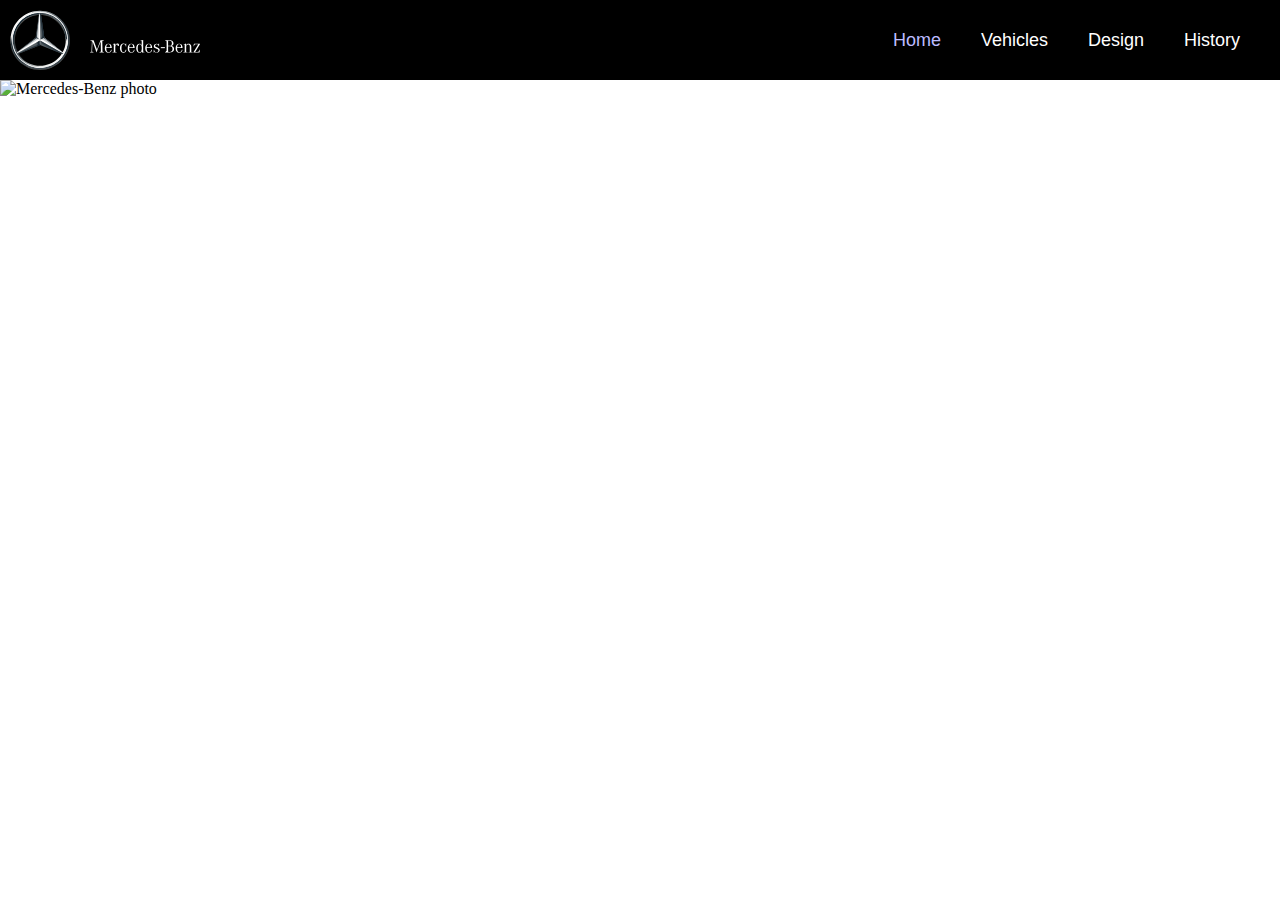
==== index.html @ fd7e2258 "Initial commit" ====
<!DOCTYPE html>
<html lang="en">
<head>
    <meta charset="UTF-8">
    <meta name="viewport" content="width=device-width, initial-scale=1.0">
    <title>Mercedes-Benz</title>
    <link rel="stylesheet" href="styles/style.css">
</head>
<body>  
    <header class="header"></header>
    <section class="home-mercedes-image-section">
        <img src="https://www.mercedes-benz.com/en/company/_jcr_content/root/slider/sliderchilditems/slideritem/image/MQ7-0-image-20191025121730/01-mercedes-benz-ag-company-3400x1440.jpeg" alt="Mercedes-Benz photo">
    </section>
    
    <script src="scripts/script.js"></script>
</body>
</html>
---- styles/style.css ----
* {
    margin: 0;
    padding: 0;
}

@import url('https://fonts.googleapis.com/css2?family=Lato:ital,wght@0,300;0,900;1,900&display=swap');


.header {
    background-color: black;
    height: 80px;
    width: 100%;
    display: flex;
    justify-content: space-between;

}

.logo-with-text-container {
    height: 100%;
    display: flex;
    align-items: center;
    max-width: 20%;
}

.logo {
    max-height: 60px;
    width: auto;
    margin: 5px;
    padding: 5px;
}

.mercedes-benz-text {
    max-height: 40px;
    width: auto;
    margin: 0 5px;
    padding: 0 5px;
}

.nav-item {
    margin: 10px 5px;
    padding: 10px 10px;
}

.nav-link {
    text-decoration: none;
    color: white;
    font-family: Arial, Helvetica, sans-serif;
    font-size: 18px;
    -webkit-transition: color 0.2s;
    -moz-transition:    color 0.2s;
    -ms-transition:     color 0.2s;
    -o-transition:      color 0.2s;
    transition:         color 0.2s;
}

.nav-link:hover {
    color: rgb(76, 125, 223) ;
}

.navbar {
    max-width: 80%;
    align-items: center;
    margin: 5px 0;
    padding: 5px 0;
}

.nav-list {
    display: flex;
    align-items: center;
    max-width: 100%;
    height: 100%;
    list-style: none;
}

.nav-item {
    display: inline-flex;
    margin: 0 10px;
}

.nav-item:last-child {
    margin-right: 20px;
    padding-right: 20px;
}

.active {
    color: rgb(188, 188, 255);
}

.home-mercedes-image-section {
    max-height: 800px;
    width: auto;
}

.home-mercedes-image-section img {
    max-width: 100%;
    height: auto;
    -webkit-animation: fadein 1s ease-in-out;
    -moz-animation: fadein 1s ease-in-out;
    -o-animation: fadein 1s ease-in-out;
    animation: fadein 1s ease-in-out;
}

@keyframes fadein {
    from { opacity: 0; }
    to   { opacity: 1; }
}

@-moz-keyframes fadein {
    from { opacity: 0; }
    to   { opacity: 1; }
}

@-webkit-keyframes fadein {
    from { opacity: 0; }
    to   { opacity: 1; }
}

@-ms-keyframes fadein {
    from { opacity: 0; }
    to   { opacity: 1; }
}

@-o-keyframes fadein {
    from { opacity: 0; }
    to   { opacity: 1; }
}
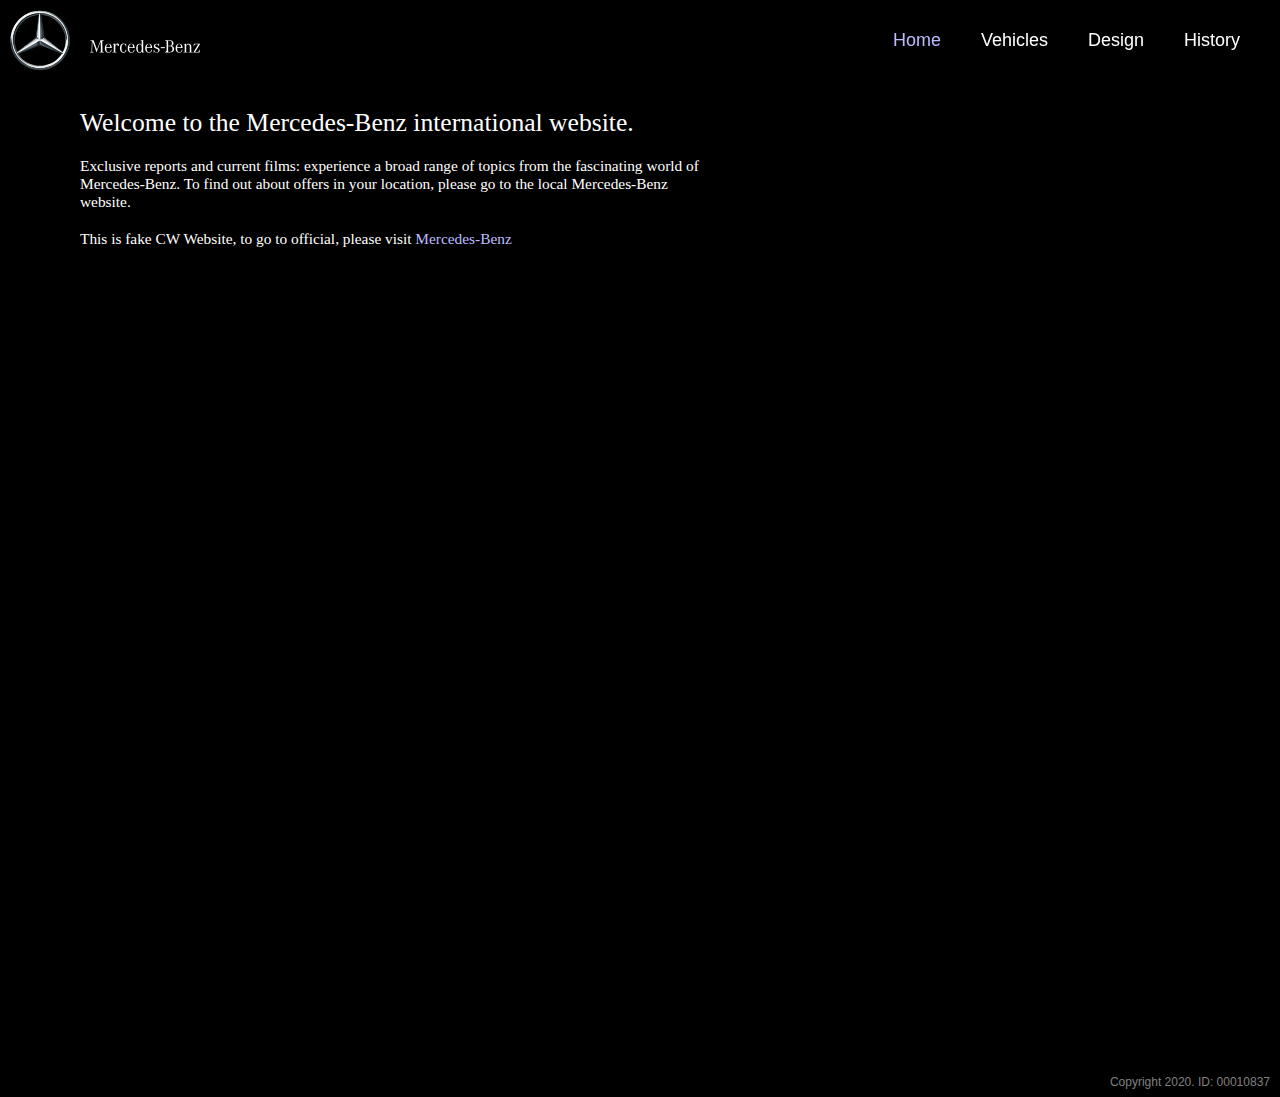
==== commit 40b1f95f: "Made an articles section, only images for now" ====
--- a/index.html
+++ b/index.html
@@ -1,17 +1,49 @@
 <!DOCTYPE html>
 <html lang="en">
+
 <head>
     <meta charset="UTF-8">
     <meta name="viewport" content="width=device-width, initial-scale=1.0">
     <title>Mercedes-Benz</title>
     <link rel="stylesheet" href="styles/style.css">
 </head>
-<body>  
+
+<body>
     <header class="header"></header>
     <section class="home-mercedes-image-section">
-        <img src="https://www.mercedes-benz.com/en/company/_jcr_content/root/slider/sliderchilditems/slideritem/image/MQ7-0-image-20191025121730/01-mercedes-benz-ag-company-3400x1440.jpeg" alt="Mercedes-Benz photo">
+        <img src="https://www.mercedes-benz.com/en/company/_jcr_content/root/slider/sliderchilditems/slideritem/image/MQ7-0-image-20191025121730/01-mercedes-benz-ag-company-3400x1440.jpeg"
+            alt="Mercedes-Benz photo">
     </section>
-    
+    <section class="welcome-section">
+        <div>
+            <p>Welcome to the Mercedes-Benz international website.</p>
+            <p>Exclusive reports and current films: experience a broad range of topics from the fascinating world of
+                Mercedes-Benz. To find out about offers in your location, please go to the local Mercedes-Benz website.
+            </p>
+            <p>This is fake CW Website, to go to official, please visit <a
+                    href="https://www.mercedes-benz.com/en/">Mercedes-Benz</a></p>
+        </div>
+    </section>
+    <section class="article-section">
+        <article class="article article-wide article-tall" style="background-image: url('https://www.mercedes-benz.com/en/classic/_jcr_content/image/MQ6-8-image-20190122151230/mbcom_classic_uebersicht_280sl_11_2560x1440_va.jpeg');">
+        </article>
+        <article class="article" style="background-image: url('https://www.mercedes-benz.com/en/lifestyle/classic-magazine/with-a-tank-full-of-blues/_jcr_content/image/MQ6-8-image-20201030134929/01-mercedes-benz-classic-magazine-with-a-tank-full-of-blues-2560x1440.jpeg');">
+        </article>
+        <article class="article" style="background-image: url('https://www.mercedes-benz.com/en/eq-formulae/_jcr_content/image/MQ6-8-image-20200727152825/Mercedes-Benz-EQ-Formula_E_Team_santiago_teserjpeg.jpeg');">
+        </article>
+        <article class="article" style="background-image: url('https://www.mercedes-benz.com/en/eq-formulae/we-race-the-city/season/pre-season-testing-valencia/_jcr_content/image/MQ6-8-image-20201202090558/mercedes-benz-eq-formula-e-team_pre-season_testing_valencial_Gallery01_16-9jpeg.jpeg');">
+        </article>
+        <article class="article" style="background-image: url('https://www.mercedes-benz.com/en/classic/museum/dream-cars/_jcr_content/image/MQ6-8-image-20201124104505/00-mercedes-benz-classic-cars-dream-cars-2560x1440.jpeg');">
+        </article>
+        <article class="article" style="background-image: url('https://www.mercedes-benz.com/en/classic/history/the-history-of-the-mercedes-benz-s-class/_jcr_content/image/MQ6-8-image-20200408141741/01-mercedes-benz-museum-10-absolute-beauties-2560x1440.jpeg');">
+        </article>
+    </section>
+
+    <footer class="footer">
+        <p>Copyright 2020. ID: 00010837</p>
+    </footer>
+
     <script src="scripts/script.js"></script>
 </body>
+
 </html>--- a/styles/style.css
+++ b/styles/style.css
@@ -3,16 +3,31 @@
     padding: 0;
 }
 
+body {
+    color: white;
+}
+
 @import url('https://fonts.googleapis.com/css2?family=Lato:ital,wght@0,300;0,900;1,900&display=swap');
-
-
+@import url('https://fonts.googleapis.com/css2?family=Castoro&display=swap');
 .header {
+    position: fixed;
     background-color: black;
     height: 80px;
     width: 100%;
     display: flex;
     justify-content: space-between;
-
+    top: 0;
+    z-index: 100;
+    -webkit-transition: all 0.3s ease;
+    -moz-transition: all 0.3s ease;
+    -ms-transition: all 0.3s ease;
+    -o-transition: all 0.3s ease;
+    transition: all 0.3s ease;
+    box-shadow: 0 1px 25px rgba(0, 0, 0, .1);
+}
+
+.header.hide {
+    top: -81px;
 }
 
 .logo-with-text-container {
@@ -47,14 +62,14 @@
     font-family: Arial, Helvetica, sans-serif;
     font-size: 18px;
     -webkit-transition: color 0.2s;
-    -moz-transition:    color 0.2s;
-    -ms-transition:     color 0.2s;
-    -o-transition:      color 0.2s;
-    transition:         color 0.2s;
+    -moz-transition: color 0.2s;
+    -ms-transition: color 0.2s;
+    -o-transition: color 0.2s;
+    transition: color 0.2s;
 }
 
 .nav-link:hover {
-    color: rgb(76, 125, 223) ;
+    color: rgb(76, 125, 223);
 }
 
 .navbar {
@@ -87,13 +102,13 @@
 }
 
 .home-mercedes-image-section {
-    max-height: 800px;
-    width: auto;
+    width: 100%;
+    height: auto;
 }
 
 .home-mercedes-image-section img {
-    max-width: 100%;
-    height: auto;
+    display: block;
+    width: 100%;
     -webkit-animation: fadein 1s ease-in-out;
     -moz-animation: fadein 1s ease-in-out;
     -o-animation: fadein 1s ease-in-out;
@@ -101,26 +116,194 @@
 }
 
 @keyframes fadein {
-    from { opacity: 0; }
-    to   { opacity: 1; }
+    from {
+        opacity: 0;
+    }
+    to {
+        opacity: 1;
+    }
 }
 
 @-moz-keyframes fadein {
-    from { opacity: 0; }
-    to   { opacity: 1; }
+    from {
+        opacity: 0;
+    }
+    to {
+        opacity: 1;
+    }
 }
 
 @-webkit-keyframes fadein {
-    from { opacity: 0; }
-    to   { opacity: 1; }
+    from {
+        opacity: 0;
+    }
+    to {
+        opacity: 1;
+    }
 }
 
 @-ms-keyframes fadein {
-    from { opacity: 0; }
-    to   { opacity: 1; }
+    from {
+        opacity: 0;
+    }
+    to {
+        opacity: 1;
+    }
 }
 
 @-o-keyframes fadein {
-    from { opacity: 0; }
-    to   { opacity: 1; }
+    from {
+        opacity: 0;
+    }
+    to {
+        opacity: 1;
+    }
+}
+
+.welcome-section {
+    width: 100%;
+    height: auto;
+    background-color: black;
+}
+
+.welcome-section>div {
+    display: flex;
+    flex-direction: column;
+    width: 50%;
+    height: 100%;
+    padding: 5rem;
+}
+
+.welcome-section p:first-child {
+    font-family: 'Castoro', serif;
+    font-size: 2vw;
+}
+
+.welcome-section p {
+    font-size: 1.2vw;
+    margin: 0.3rem 0;
+    padding: 0.3rem 0;
+}
+
+.welcome-section a {
+    text-decoration: none;
+    color: rgb(188, 188, 255);
+    -webkit-transition: color 0.2s;
+    -moz-transition: color 0.2s;
+    -ms-transition: color 0.2s;
+    -o-transition: color 0.2s;
+    transition: color 0.2s;
+}
+
+.welcome-section a:hover {
+    color: rgb(76, 125, 223);
+}
+
+::-webkit-scrollbar {
+    width: 10px;
+}
+
+::-webkit-scrollbar-track {
+    background: black;
+}
+
+::-webkit-scrollbar-thumb {
+    background: rgb(161, 161, 161);
+}
+
+::-webkit-scrollbar-thumb:hover {
+    background: rgb(187, 187, 187);
+}
+
+.article-section {
+    width: 100%;
+    display: grid;
+    gap: 0.3rem;
+    grid-template-columns: repeat(auto-fit, minmax(360px, 1fr));
+    grid-auto-rows: 240px;
+    background-color: black;
+    --stagger-delay: 200ms;
+}
+
+.article {
+    background-size: cover;
+    background-position: center;
+    background-repeat: no-repeat;
+    display: flex;
+    flex-direction: column;
+    height: 100%;
+    width: 100%;
+    box-shadow: rgba(3, 8, 20, 0.1) 0px 0.15rem 0.5rem, rgba(2, 8, 20, 0.1) 0px 0.75rem 0.175rem;
+    transition: all 500ms;
+    background-color: black;
+    justify-content: center;
+    align-items: center;
+    overflow: hidden;
+    visibility: hidden;
+}
+
+.animate {
+    animation: articleAppearance 700ms ease-out;
+    animation-fill-mode: backwards;
+}
+
+@keyframes articleAppearance {
+    from {
+        opacity: 0;
+        transform: scale(0.3);
+    }
+    to {
+        opacity: 1;
+        transform: scale(1);
+    }
+}
+
+article:nth-child(1) {
+    animation-delay: calc(var(--stagger-delay) * 1);
+}
+article:nth-child(2) {
+    animation-delay: calc(var(--stagger-delay) * 2);
+}
+article:nth-child(3) {
+    animation-delay: calc(var(--stagger-delay) * 3);
+}
+article:nth-child(4) {
+    animation-delay: calc(var(--stagger-delay) * 4);
+}
+article:nth-child(5) {
+    animation-delay: calc(var(--stagger-delay) * 5);
+}
+article:nth-child(6) {
+    animation-delay: calc(var(--stagger-delay) * 6);
+}
+
+.article:hover {
+    box-shadow: rgba(3, 8, 20, 0.1) 0px 0.35rem 1.175rem, rgba(2, 8, 20, 0.1) 0px 0.175rem 0.5rem;
+    transform: translateY(-10px) scale(1.03);
+    z-index: 1;
+}
+
+@media screen and (min-width: 730px) {
+    .article-tall {
+        grid-row: span 2 / auto;
+    }
+    .article-wide {
+        grid-column: span 2 / auto;
+    }
+}
+
+.footer {
+    height: 30px;
+    width: 100%;
+    display: flex;
+    justify-content: flex-end;
+    align-items: center;
+    background-color: black;
+    font-family: Arial, Helvetica, sans-serif;
+    color: gray;
+    font-size: 12px;
+}
+
+.footer p {
+    padding-right: 10px;
 }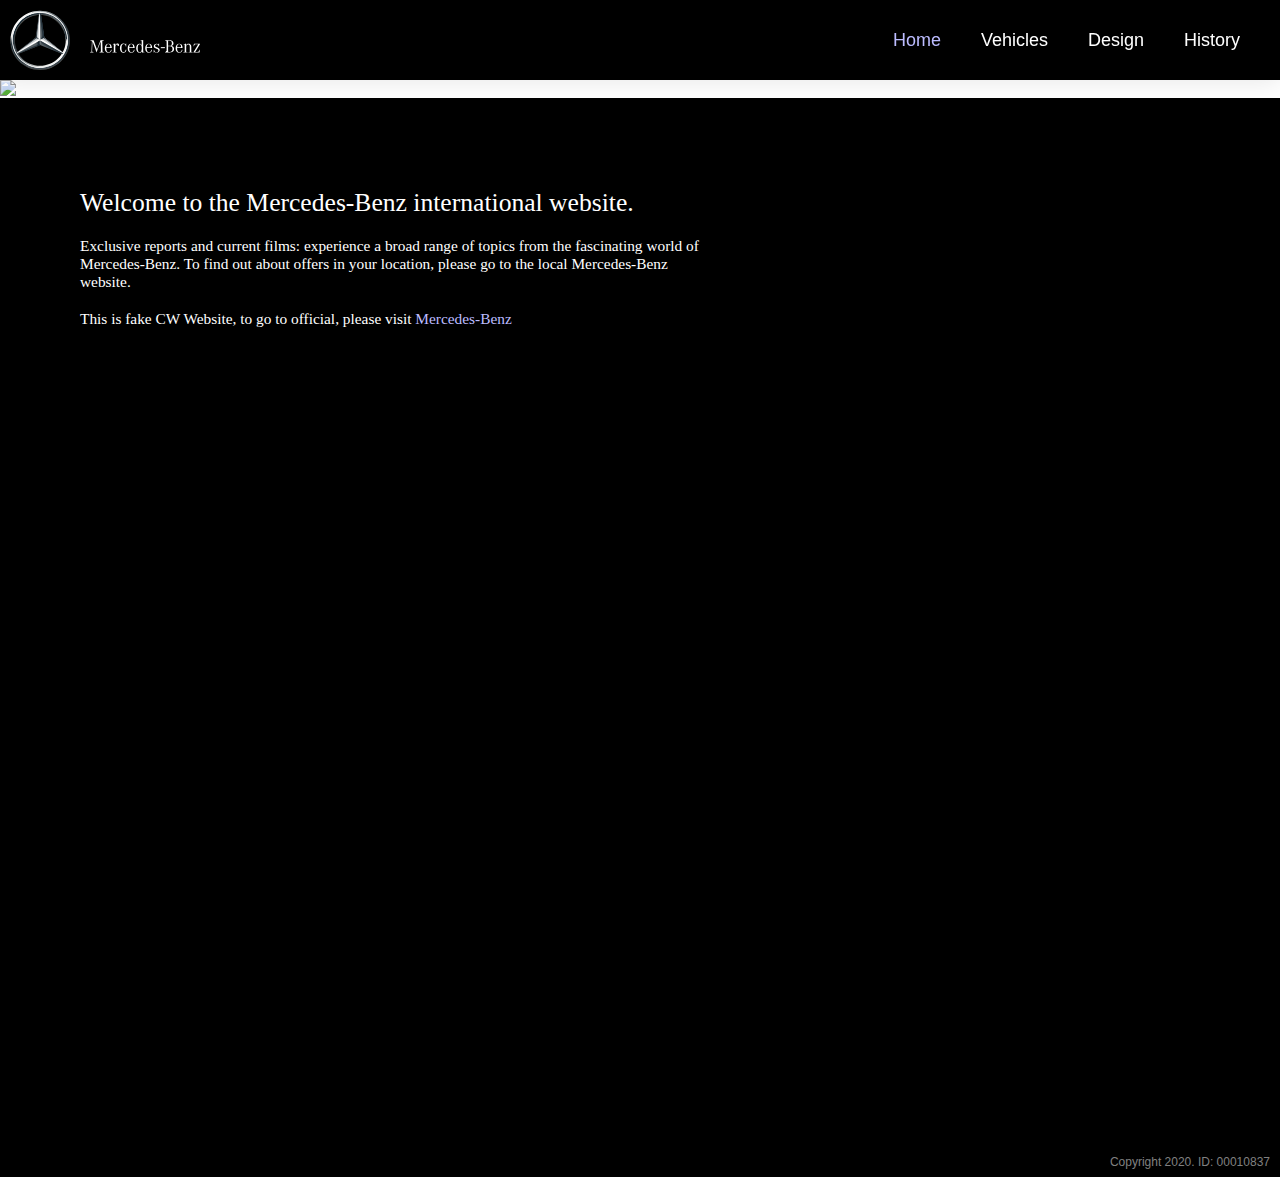
==== commit d2f3eb0c: "finished articles gallery" ====
--- a/index.html
+++ b/index.html
@@ -10,6 +10,7 @@
 
 <body>
     <header class="header"></header>
+    <section class="empty-header-place"></section>
     <section class="home-mercedes-image-section">
         <img src="https://www.mercedes-benz.com/en/company/_jcr_content/root/slider/sliderchilditems/slideritem/image/MQ7-0-image-20191025121730/01-mercedes-benz-ag-company-3400x1440.jpeg"
             alt="Mercedes-Benz photo">
@@ -25,17 +26,48 @@
         </div>
     </section>
     <section class="article-section">
-        <article class="article article-wide article-tall" style="background-image: url('https://www.mercedes-benz.com/en/classic/_jcr_content/image/MQ6-8-image-20190122151230/mbcom_classic_uebersicht_280sl_11_2560x1440_va.jpeg');">
+        <article class="article article-wide article-tall"
+            style="background-image: url('https://www.mercedes-benz.com/en/classic/_jcr_content/image/MQ6-8-image-20190122151230/mbcom_classic_uebersicht_280sl_11_2560x1440_va.jpeg');">
+            <div class="text-on-article-container">
+                <p>Mercedes-Benz Classic: Classics, festivals and milestones.</p>
+                <p>Mercedes-Benz Classic: Experience milestones and enjoy emotional insights into the history of the
+                    inventor ...</p>
+            </div>
         </article>
-        <article class="article" style="background-image: url('https://www.mercedes-benz.com/en/lifestyle/classic-magazine/with-a-tank-full-of-blues/_jcr_content/image/MQ6-8-image-20201030134929/01-mercedes-benz-classic-magazine-with-a-tank-full-of-blues-2560x1440.jpeg');">
+        <article class="article"
+            style="background-image: url('https://www.mercedes-benz.com/en/lifestyle/classic-magazine/with-a-tank-full-of-blues/_jcr_content/image/MQ6-8-image-20201030134929/01-mercedes-benz-classic-magazine-with-a-tank-full-of-blues-2560x1440.jpeg');">
+            <div class="text-on-article-container">
+                <p>With a tank full of blues.</p>
+                <p>The legendary rock stars Robby Krieger and Brian Auger cruised through Los Angeles with a Mercedes-Benz 300...</p>
+            </div>
         </article>
-        <article class="article" style="background-image: url('https://www.mercedes-benz.com/en/eq-formulae/_jcr_content/image/MQ6-8-image-20200727152825/Mercedes-Benz-EQ-Formula_E_Team_santiago_teserjpeg.jpeg');">
+        <article class="article"
+            style="background-image: url('https://www.mercedes-benz.com/en/eq-formulae/_jcr_content/image/MQ6-8-image-20200727152825/Mercedes-Benz-EQ-Formula_E_Team_santiago_teserjpeg.jpeg');">
+            <div class="text-on-article-container">
+                <p>EQ Formula E Team</p>
+                <p>EQ Formula E Team</p>
+            </div>
         </article>
-        <article class="article" style="background-image: url('https://www.mercedes-benz.com/en/eq-formulae/we-race-the-city/season/pre-season-testing-valencia/_jcr_content/image/MQ6-8-image-20201202090558/mercedes-benz-eq-formula-e-team_pre-season_testing_valencial_Gallery01_16-9jpeg.jpeg');">
+        <article class="article"
+            style="background-image: url('https://www.mercedes-benz.com/en/eq-formulae/we-race-the-city/season/pre-season-testing-valencia/_jcr_content/image/MQ6-8-image-20201202090558/mercedes-benz-eq-formula-e-team_pre-season_testing_valencial_Gallery01_16-9jpeg.jpeg');">
+            <div class="text-on-article-container">
+                <p>Pre-Season Testing in Valencia.</p>
+                <p>509 laps, some 1,597: The preparations by the team for Season 7 reach final stage with official testing in ...</p>
+            </div>
         </article>
-        <article class="article" style="background-image: url('https://www.mercedes-benz.com/en/classic/museum/dream-cars/_jcr_content/image/MQ6-8-image-20201124104505/00-mercedes-benz-classic-cars-dream-cars-2560x1440.jpeg');">
+        <article class="article"
+            style="background-image: url('https://www.mercedes-benz.com/en/classic/museum/dream-cars/_jcr_content/image/MQ6-8-image-20201124104505/00-mercedes-benz-classic-cars-dream-cars-2560x1440.jpeg');">
+            <div class="text-on-article-container">
+                <p>Dream cars.</p>
+                <p>With the help of our colleagues from the Mercedes-Benz Museum, we brought all of our dream cars together.</p>
+            </div>
         </article>
-        <article class="article" style="background-image: url('https://www.mercedes-benz.com/en/classic/history/the-history-of-the-mercedes-benz-s-class/_jcr_content/image/MQ6-8-image-20200408141741/01-mercedes-benz-museum-10-absolute-beauties-2560x1440.jpeg');">
+        <article class="article"
+            style="background-image: url('https://www.mercedes-benz.com/en/classic/history/the-history-of-the-mercedes-benz-s-class/_jcr_content/image/MQ6-8-image-20200408141741/01-mercedes-benz-museum-10-absolute-beauties-2560x1440.jpeg');">
+            <div class="text-on-article-container">
+                <p>The history of the Mercedes-Benz S-Class.</p>
+                <p>Discover the different model series of over 100 years of Mercedes-Benz S-Class.</p>
+            </div>
         </article>
     </section>
 
--- a/styles/style.css
+++ b/styles/style.css
@@ -30,11 +30,18 @@
     top: -81px;
 }
 
+.empty-header-place {
+    width: 100%;
+    height: 80px;
+    margin: 0;
+    padding: 0;
+}
+
 .logo-with-text-container {
     height: 100%;
     display: flex;
     align-items: center;
-    max-width: 20%;
+    max-width: 40%;
 }
 
 .logo {
@@ -240,6 +247,8 @@
     align-items: center;
     overflow: hidden;
     visibility: hidden;
+    flex-direction: column;
+    justify-content: flex-end;
 }
 
 .animate {
@@ -261,20 +270,57 @@
 article:nth-child(1) {
     animation-delay: calc(var(--stagger-delay) * 1);
 }
+
 article:nth-child(2) {
     animation-delay: calc(var(--stagger-delay) * 2);
 }
+
 article:nth-child(3) {
     animation-delay: calc(var(--stagger-delay) * 3);
 }
+
 article:nth-child(4) {
     animation-delay: calc(var(--stagger-delay) * 4);
 }
+
 article:nth-child(5) {
     animation-delay: calc(var(--stagger-delay) * 5);
 }
+
 article:nth-child(6) {
     animation-delay: calc(var(--stagger-delay) * 6);
+}
+
+.text-on-article-container {
+    width: 100%;
+    background-color: rgba(0, 0, 0, .4);
+    max-height: max(8%, 45px);
+    transition: max-height .5s linear, background-color 0.5s ease-in-out;
+}
+
+.article:hover .text-on-article-container {
+    max-height: 100%;
+    background-color: rgba(0, 0, 0, 0.7);
+}
+
+.text-on-article-container p:first-child {
+    font-size: max(2vw, 25px);
+    font-family: 'Castoro', serif;
+}
+
+.text-on-article-container p {
+    padding: 0.3rem 0.5rem;
+    font-size: max(1.2vw, 18px);
+    overflow: hidden;
+    text-overflow: ellipsis;
+    white-space: nowrap;
+    opacity: 1;
+    transition: transform 0.5s ease-in-out;
+}
+
+.article:hover .text-on-article-container p {
+    transform: translateX(10px);
+    white-space: normal;
 }
 
 .article:hover {
@@ -306,4 +352,41 @@
 
 .footer p {
     padding-right: 10px;
+}
+
+@media screen and (max-width: 640px) {
+    .header {
+        flex-direction: column;
+        height: 120px;
+        justify-content: center;
+        align-items: center;
+    }
+    .header.hide {
+        top: -121px;
+    }
+    .empty-header-place {
+        height: 120px;
+    }
+    .logo {
+        margin: 0;
+        padding: 0;
+    }
+    .logo-with-text-container {
+        margin: 5px 0 0 0;
+        padding: 5px 0 0 0;
+        max-width: 100%;
+    }
+    .navbar {
+        max-width: 100%;
+    }
+    .welcome-section>div {
+        padding: 20px;
+        width: 90%;
+    }
+    .welcome-section p:first-child {
+        font-size: 4vw;
+    }
+    .welcome-section p {
+        font-size: 2.4vw;
+    }
 }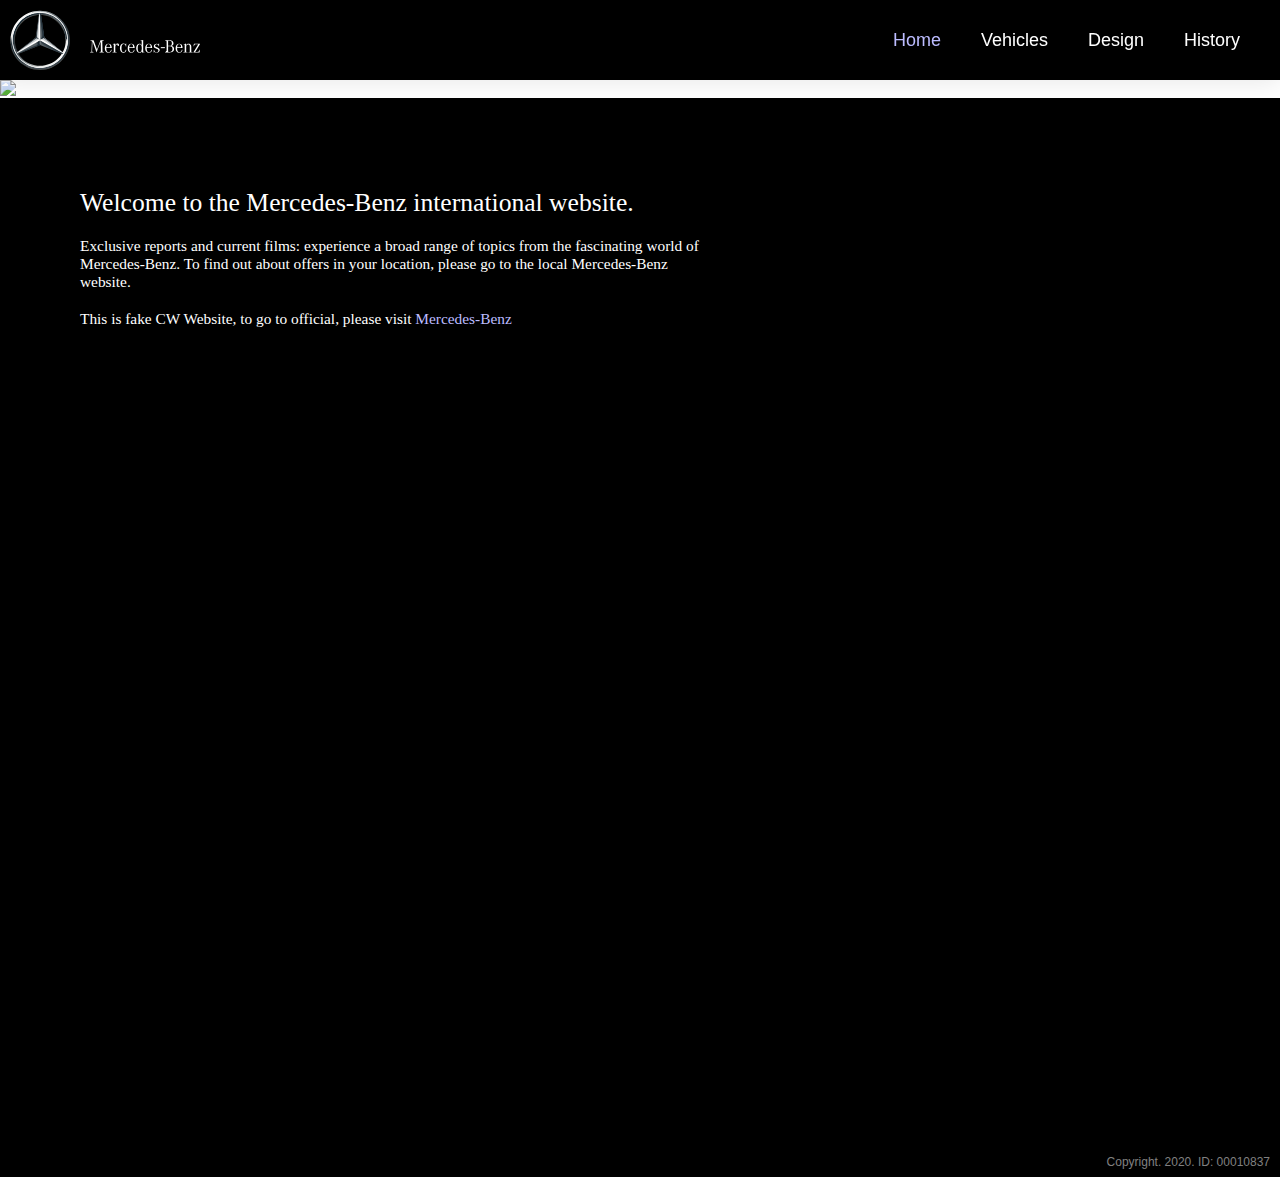
==== commit 42f34d8a: "Added vehicles to vehicles.html" ====
--- a/index.html
+++ b/index.html
@@ -10,7 +10,6 @@
 
 <body>
     <header class="header"></header>
-    <section class="empty-header-place"></section>
     <section class="home-mercedes-image-section">
         <img src="https://www.mercedes-benz.com/en/company/_jcr_content/root/slider/sliderchilditems/slideritem/image/MQ7-0-image-20191025121730/01-mercedes-benz-ag-company-3400x1440.jpeg"
             alt="Mercedes-Benz photo">
@@ -72,7 +71,6 @@
     </section>
 
     <footer class="footer">
-        <p>Copyright 2020. ID: 00010837</p>
     </footer>
 
     <script src="scripts/script.js"></script>
--- a/styles/style.css
+++ b/styles/style.css
@@ -232,6 +232,13 @@
     --stagger-delay: 200ms;
 }
 
+@media screen and (min-width: 1500px) {
+    .article-section {
+        grid-template-columns: repeat(auto-fit, minmax(540px, 1fr));
+        grid-auto-rows: 360px;
+    }
+}
+
 .article {
     background-size: cover;
     background-position: center;
@@ -389,4 +396,80 @@
     .welcome-section p {
         font-size: 2.4vw;
     }
+}
+
+.vehicles-section {
+    width: 100%;
+    height: auto;
+    display: flex;
+    flex-direction: column;
+    justify-content: center;
+    align-items: center;
+    color: black;
+}
+
+.vehicles-header {
+    margin: 10px;
+    padding: 10px;
+}
+
+.vehicles-header-text {
+    font-size: 4vw;
+    font-family: 'Castoro', serif;
+}
+
+#vehicles-container {
+    width: 90%;
+    display: grid;
+    grid-template-columns: repeat(auto-fit, minmax(360px, 1fr));
+    column-gap: 5px;
+    row-gap: 15px;
+}
+
+.vehicle-container {
+    display: flex;
+    flex-direction: column;
+    justify-content: center;
+    align-items: center;
+    box-shadow: rgba(3, 8, 20, 0.1) 0px 0.15rem 0.5rem, rgba(2, 8, 20, 0.1) 0px 0.75rem 0.175rem;
+    transition: all 500ms;
+}
+
+.vehicle-container:hover {
+    box-shadow: rgba(3, 8, 20, 0.1) 0px 0.35rem 1.175rem, rgba(2, 8, 20, 0.1) 0px 0.175rem 0.5rem;
+    z-index: 1;
+}
+
+.vehicle-container:hover img {
+    transform: translateY(-10px) scale(1.03);
+}
+
+.vehicle-container p {
+    display: block;
+    padding: 10px;
+    text-align: center;
+}
+
+.vehicle-container img {
+    width: 100%;
+    height: auto;
+    transition: all 500ms;
+}
+
+.vehicle-name {
+    font-size: max(20px, 2vw);
+    font-family: 'Castoro', serif;
+}
+
+.vehicle-price {
+    font-size: max(12px, 1.2vw);
+    opacity: 0.7;
+}
+
+.vehicle-short-description {
+    font-size: max(14px, 1.4vw);
+}
+
+.little-empty-space {
+    height: 50px;
 }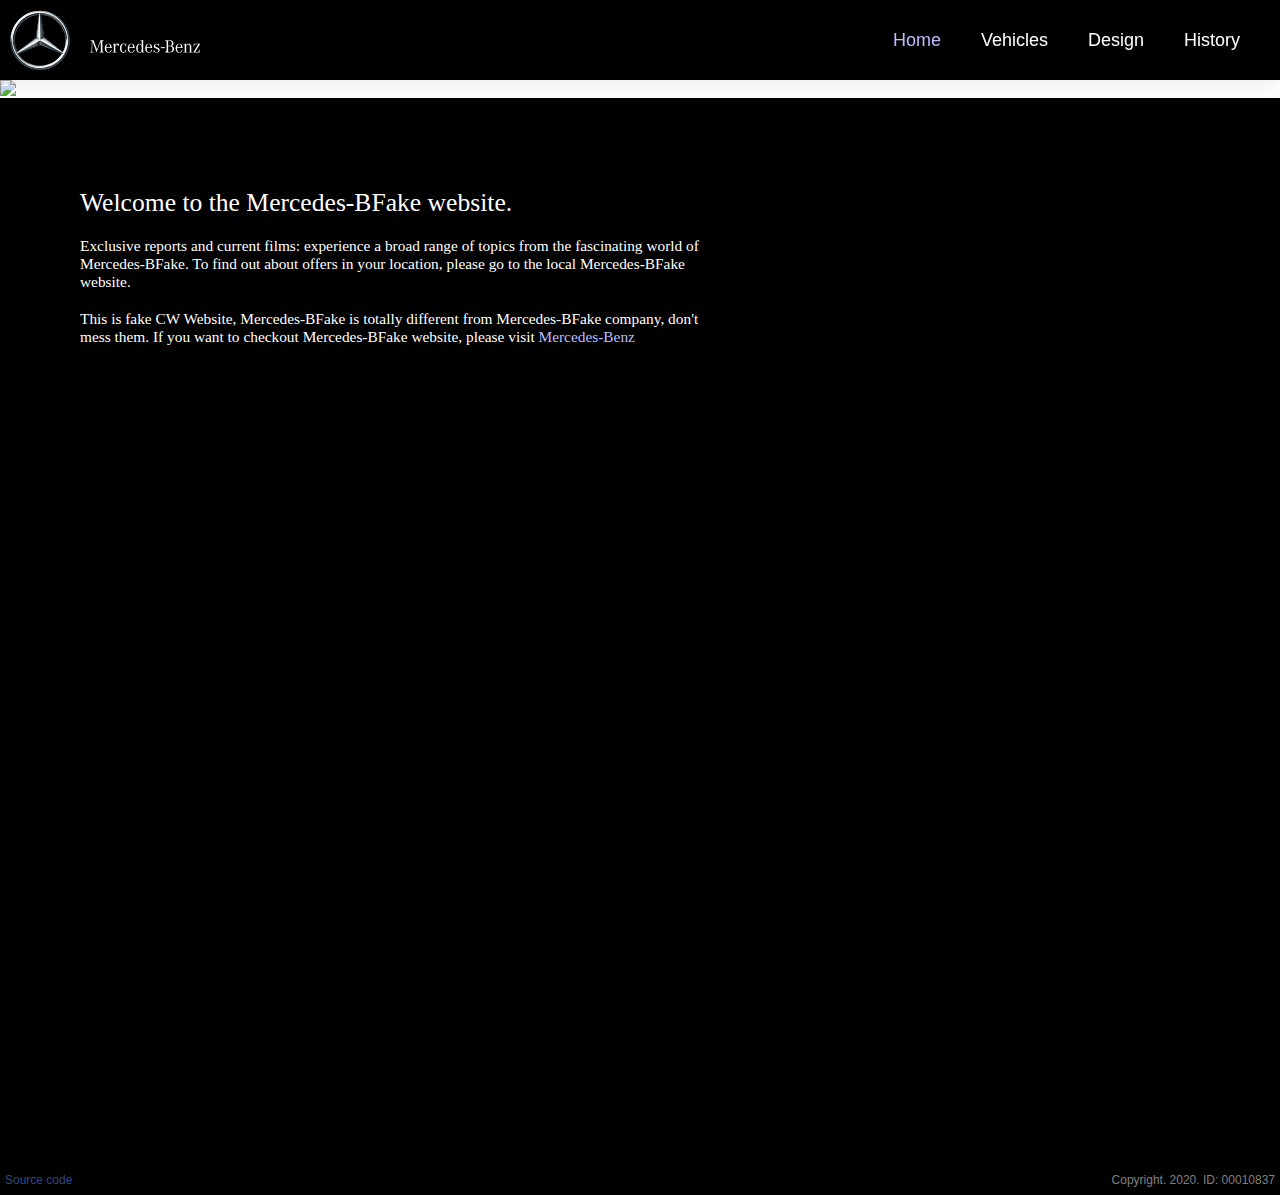
==== commit f1b82716: "added history page" ====
--- a/index.html
+++ b/index.html
@@ -4,23 +4,23 @@
 <head>
     <meta charset="UTF-8">
     <meta name="viewport" content="width=device-width, initial-scale=1.0">
-    <title>Mercedes-Benz</title>
+    <title>Mercedes-BFake</title>
     <link rel="stylesheet" href="styles/style.css">
 </head>
 
 <body>
     <header class="header"></header>
-    <section class="home-mercedes-image-section">
+    <section class="full-size-image-section">
         <img src="https://www.mercedes-benz.com/en/company/_jcr_content/root/slider/sliderchilditems/slideritem/image/MQ7-0-image-20191025121730/01-mercedes-benz-ag-company-3400x1440.jpeg"
-            alt="Mercedes-Benz photo">
+            alt="Mercedes-BFake photo">
     </section>
     <section class="welcome-section">
         <div>
-            <p>Welcome to the Mercedes-Benz international website.</p>
-            <p>Exclusive reports and current films: experience a broad range of topics from the fascinating world of
-                Mercedes-Benz. To find out about offers in your location, please go to the local Mercedes-Benz website.
+            <p class="section-header-text">Welcome to the Mercedes-BFake website.</p>
+            <p class="section-general-text">Exclusive reports and current films: experience a broad range of topics from the fascinating world of
+                Mercedes-BFake. To find out about offers in your location, please go to the local Mercedes-BFake website.
             </p>
-            <p>This is fake CW Website, to go to official, please visit <a
+            <p class="section-general-text">This is fake CW Website, Mercedes-BFake is totally different from Mercedes-BFake company, don't mess them. If you want to checkout Mercedes-BFake website, please visit <a
                     href="https://www.mercedes-benz.com/en/">Mercedes-Benz</a></p>
         </div>
     </section>
@@ -28,8 +28,8 @@
         <article class="article article-wide article-tall"
             style="background-image: url('https://www.mercedes-benz.com/en/classic/_jcr_content/image/MQ6-8-image-20190122151230/mbcom_classic_uebersicht_280sl_11_2560x1440_va.jpeg');">
             <div class="text-on-article-container">
-                <p>Mercedes-Benz Classic: Classics, festivals and milestones.</p>
-                <p>Mercedes-Benz Classic: Experience milestones and enjoy emotional insights into the history of the
+                <p>Mercedes-BFake Classic: Classics, festivals and milestones.</p>
+                <p>Mercedes-BFake Classic: Experience milestones and enjoy emotional insights into the history of the
                     inventor ...</p>
             </div>
         </article>
@@ -37,7 +37,7 @@
             style="background-image: url('https://www.mercedes-benz.com/en/lifestyle/classic-magazine/with-a-tank-full-of-blues/_jcr_content/image/MQ6-8-image-20201030134929/01-mercedes-benz-classic-magazine-with-a-tank-full-of-blues-2560x1440.jpeg');">
             <div class="text-on-article-container">
                 <p>With a tank full of blues.</p>
-                <p>The legendary rock stars Robby Krieger and Brian Auger cruised through Los Angeles with a Mercedes-Benz 300...</p>
+                <p>The legendary rock stars Robby Krieger and Brian Auger cruised through Los Angeles with a Mercedes-BFake 300...</p>
             </div>
         </article>
         <article class="article"
@@ -58,14 +58,14 @@
             style="background-image: url('https://www.mercedes-benz.com/en/classic/museum/dream-cars/_jcr_content/image/MQ6-8-image-20201124104505/00-mercedes-benz-classic-cars-dream-cars-2560x1440.jpeg');">
             <div class="text-on-article-container">
                 <p>Dream cars.</p>
-                <p>With the help of our colleagues from the Mercedes-Benz Museum, we brought all of our dream cars together.</p>
+                <p>With the help of our colleagues from the Mercedes-BFake Museum, we brought all of our dream cars together.</p>
             </div>
         </article>
         <article class="article"
             style="background-image: url('https://www.mercedes-benz.com/en/classic/history/the-history-of-the-mercedes-benz-s-class/_jcr_content/image/MQ6-8-image-20200408141741/01-mercedes-benz-museum-10-absolute-beauties-2560x1440.jpeg');">
             <div class="text-on-article-container">
                 <p>The history of the Mercedes-Benz S-Class.</p>
-                <p>Discover the different model series of over 100 years of Mercedes-Benz S-Class.</p>
+                <p>Discover the different model series of over 100 years of Mercedes-BFake S-Class.</p>
             </div>
         </article>
     </section>
--- a/styles/style.css
+++ b/styles/style.css
@@ -35,6 +35,7 @@
     height: 80px;
     margin: 0;
     padding: 0;
+    background-color: black;
 }
 
 .logo-with-text-container {
@@ -108,12 +109,12 @@
     color: rgb(188, 188, 255);
 }
 
-.home-mercedes-image-section {
-    width: 100%;
-    height: auto;
-}
-
-.home-mercedes-image-section img {
+.full-size-image-section {
+    width: 100%;
+    height: auto;
+}
+
+.full-size-image-section img {
     display: block;
     width: 100%;
     -webkit-animation: fadein 1s ease-in-out;
@@ -181,13 +182,16 @@
     padding: 5rem;
 }
 
-.welcome-section p:first-child {
+.section-header-text {
     font-family: 'Castoro', serif;
-    font-size: 2vw;
-}
-
-.welcome-section p {
-    font-size: 1.2vw;
+    font-size: max(20px, 2vw);
+}
+
+.section-general-text {
+    font-size: max(12px, 1.2vw);
+}
+
+.welcome-section>div>p {
     margin: 0.3rem 0;
     padding: 0.3rem 0;
 }
@@ -301,7 +305,7 @@
 .text-on-article-container {
     width: 100%;
     background-color: rgba(0, 0, 0, .4);
-    max-height: max(8%, 45px);
+    max-height: max(8%, 35px);
     transition: max-height .5s linear, background-color 0.5s ease-in-out;
 }
 
@@ -311,13 +315,13 @@
 }
 
 .text-on-article-container p:first-child {
-    font-size: max(2vw, 25px);
+    font-size: max(1.6vw, 20px);
     font-family: 'Castoro', serif;
 }
 
 .text-on-article-container p {
     padding: 0.3rem 0.5rem;
-    font-size: max(1.2vw, 18px);
+    font-size: max(1.2vw, 12px);
     overflow: hidden;
     text-overflow: ellipsis;
     white-space: nowrap;
@@ -349,7 +353,7 @@
     height: 30px;
     width: 100%;
     display: flex;
-    justify-content: flex-end;
+    justify-content: space-between;
     align-items: center;
     background-color: black;
     font-family: Arial, Helvetica, sans-serif;
@@ -358,7 +362,23 @@
 }
 
 .footer p {
-    padding-right: 10px;
+    margin: 0 5px;
+}
+
+.footer a {
+    text-decoration: none;
+    color:  rgba(76, 125, 223, 0.6);
+    font-family: Arial, Helvetica, sans-serif;
+    font-size: 12px;
+    -webkit-transition: color 0.2s;
+    -moz-transition: color 0.2s;
+    -ms-transition: color 0.2s;
+    -o-transition: color 0.2s;
+    transition: color 0.2s;
+}
+
+.footer a:hover {
+    color: rgb(61, 117, 228);
 }
 
 @media screen and (max-width: 640px) {
@@ -472,4 +492,81 @@
 
 .little-empty-space {
     height: 50px;
+}
+
+.text-image-section {
+    width: 100%;
+    height: auto;
+    background-color: white;
+}
+
+.text-image-section {
+    width: 100%;
+    height: auto;
+    display: flex;
+    justify-content: space-around;
+    align-items: center;
+    color: black;
+    overflow: hidden;
+}
+
+.text-image-section>div {
+    position: relative;
+    width: 40%;
+    height: auto;
+    margin: 10px;
+    padding: 10px;
+    visibility: hidden;
+}
+
+.animate-fadein-goup {
+    animation: fadeingoup 0.5s ease-in;
+}
+
+@keyframes fadeingoup {
+    from {
+        top: 40px;
+        opacity: 0;
+    }
+    to {
+        top: 0px;
+        opacity: 1;
+    }
+}
+
+.text-image-section>div>img {
+    width: 100%;
+    height: auto;
+}
+
+.text-image-section>div>p:first-child {
+    color: black;
+    font-size: max(20px, 2vw);
+    margin-top: inherit;
+}
+
+.text-image-section>div>p {
+    opacity: 0.8;
+    margin: 20px 5px 5px 5px;
+    font-family: sans-serif;
+    font-size: max(11px, 1.1vw);
+}
+
+@media screen and (max-width: 1000px) {
+    .text-image-section {
+        flex-direction: column;
+    }
+    .text-image-section>div {
+        width: 60%;
+    }
+}
+
+.after-section-hr {
+    color: black;
+    transition: width 1s ease-out;
+    width: 0;
+}
+
+.footer {
+
 }